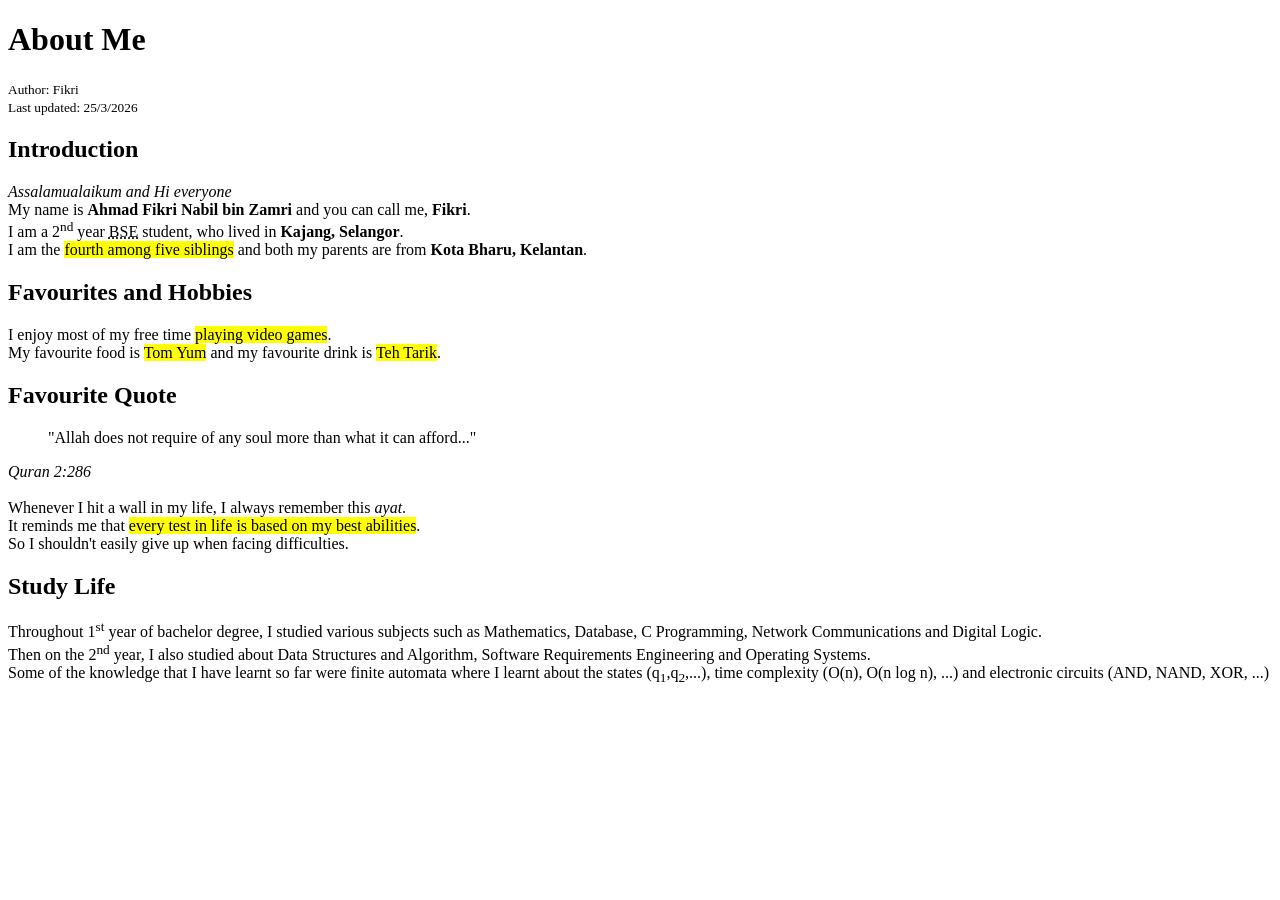
==== about.html @ fe076aff "Task 2 completion" ====
<!DOCTYPE html>
<html lang ="en">
	<head>
		<title> Portfolio </title>
		<meta charset="UTF-8">
		<meta name="description" content="About me">
	</head>
<body>
	<header>
		<h1>About Me</h1>
		<!-- <h1>Ahmad Fikri Nabil bin Zamri</h1>
		<p>Future Software Engineer</p> -->
	</header>
	<nav>
	</nav>
	<main>
		<section> 
			<h1></h1>
			<p>
				<small>Author: Fikri</small><br>
				<small>Last updated: 25/3/2026</small>
			</p>
			<h2>Introduction</h2>
			<p>
				<i>Assalamualaikum and Hi everyone</i><br>
				My name is <strong>Ahmad Fikri Nabil bin Zamri</strong> and you can call me, <b>Fikri</b>.<br>
				I am a 2<sup>nd</sup> year <abbr title="Bachelor in Software Engineering">BSE</abbr> student, who lived in <b>Kajang, Selangor</b>.<br>
				I am the <mark>fourth among five siblings</mark> and both my parents are from <b>Kota Bharu, Kelantan</b>.

			</p>
			<h2>Favourites and Hobbies</h2>
			<p>
				I enjoy most of my free time <mark>playing video games</mark>.<br>
				My favourite food is <mark>Tom Yum</mark> and my favourite drink is <mark>Teh Tarik</mark>.<br>
			</p>
			<h2>Favourite Quote</h2>
			<p>
				<blockquote cite="https://quran.com/ms/al-baqarah/286">"Allah does not require of any soul more than what it can afford..."</blockquote>
				<cite>Quran 2:286</cite><br><br>
				
				Whenever I hit a wall in my life, I always remember this <i>ayat</i>.<br>
				It reminds me that <mark>every test in life is based on my best abilities</mark>.<br>
				So I shouldn't easily give up when facing difficulties.
			</p>
			<h2>Study Life</h2>
			<p>
				Throughout 1<sup>st</sup> year of bachelor degree, I studied various subjects such as Mathematics, Database, C Programming, Network Communications and Digital Logic.<br>
				Then on the 2<sup>nd</sup> year, I also studied about Data Structures and Algorithm, Software Requirements Engineering and Operating Systems.<br>
				Some of the knowledge that I have learnt so far were finite automata where I learnt about the states (q<sub>1</sub>,q<sub>2</sub>,...), time complexity (O(n), O(n log n), ...) and electronic circuits (AND, NAND, XOR, ...)<br>
			</p>

		</section>
		<section> </section>
	</main>
	<footer>
		<!--<h1>Contact Information</h1>
		<address>
			Email: nabilzamzak@gmail.com <br>
			Phone No: +60193845385 <br>
			Social Media: @fnabilz <br>
		</address>-->

</body>
</html>
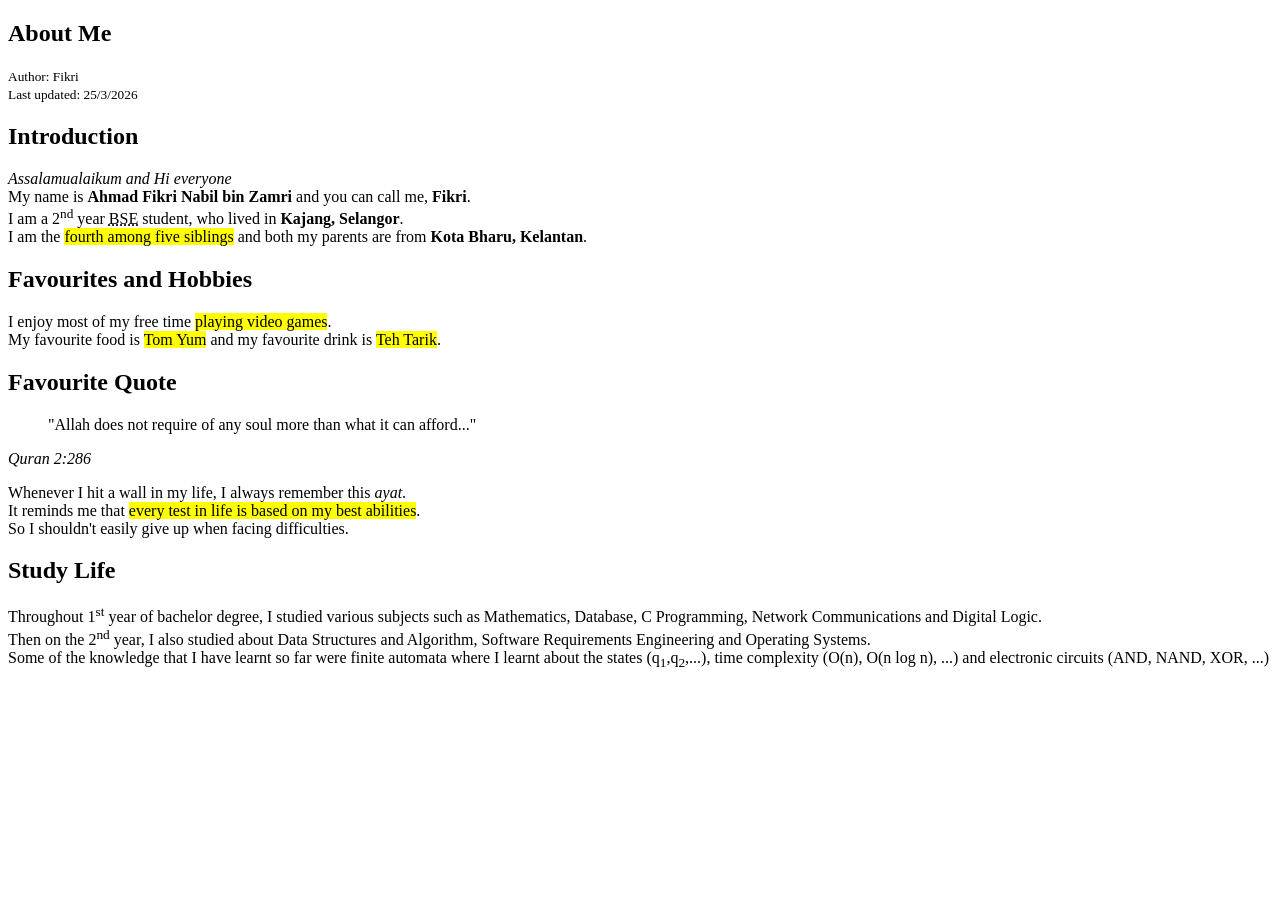
==== commit 2e875a03: "Task 2 reconfigured some of the tags" ====
--- a/about.html
+++ b/about.html
@@ -7,7 +7,6 @@
 	</head>
 <body>
 	<header>
-		<h1>About Me</h1>
 		<!-- <h1>Ahmad Fikri Nabil bin Zamri</h1>
 		<p>Future Software Engineer</p> -->
 	</header>
@@ -15,7 +14,7 @@
 	</nav>
 	<main>
 		<section> 
-			<h1></h1>
+			<h1>About Me</h1>
 			<p>
 				<small>Author: Fikri</small><br>
 				<small>Last updated: 25/3/2026</small>
@@ -34,13 +33,11 @@
 				My favourite food is <mark>Tom Yum</mark> and my favourite drink is <mark>Teh Tarik</mark>.<br>
 			</p>
 			<h2>Favourite Quote</h2>
+			<blockquote cite="https://quran.com/ms/al-baqarah/286">"Allah does not require of any soul more than what it can afford..."</blockquote><cite>Quran 2:286</cite><br>
 			<p>
-				<blockquote cite="https://quran.com/ms/al-baqarah/286">"Allah does not require of any soul more than what it can afford..."</blockquote>
-				<cite>Quran 2:286</cite><br><br>
-				
 				Whenever I hit a wall in my life, I always remember this <i>ayat</i>.<br>
 				It reminds me that <mark>every test in life is based on my best abilities</mark>.<br>
-				So I shouldn't easily give up when facing difficulties.
+				So I shouldn't easily give up when facing difficulties.<br>
 			</p>
 			<h2>Study Life</h2>
 			<p>
@@ -50,7 +47,6 @@
 			</p>
 
 		</section>
-		<section> </section>
 	</main>
 	<footer>
 		<!--<h1>Contact Information</h1>
@@ -59,6 +55,6 @@
 			Phone No: +60193845385 <br>
 			Social Media: @fnabilz <br>
 		</address>-->
-
+	</footer>
 </body>
 </html>
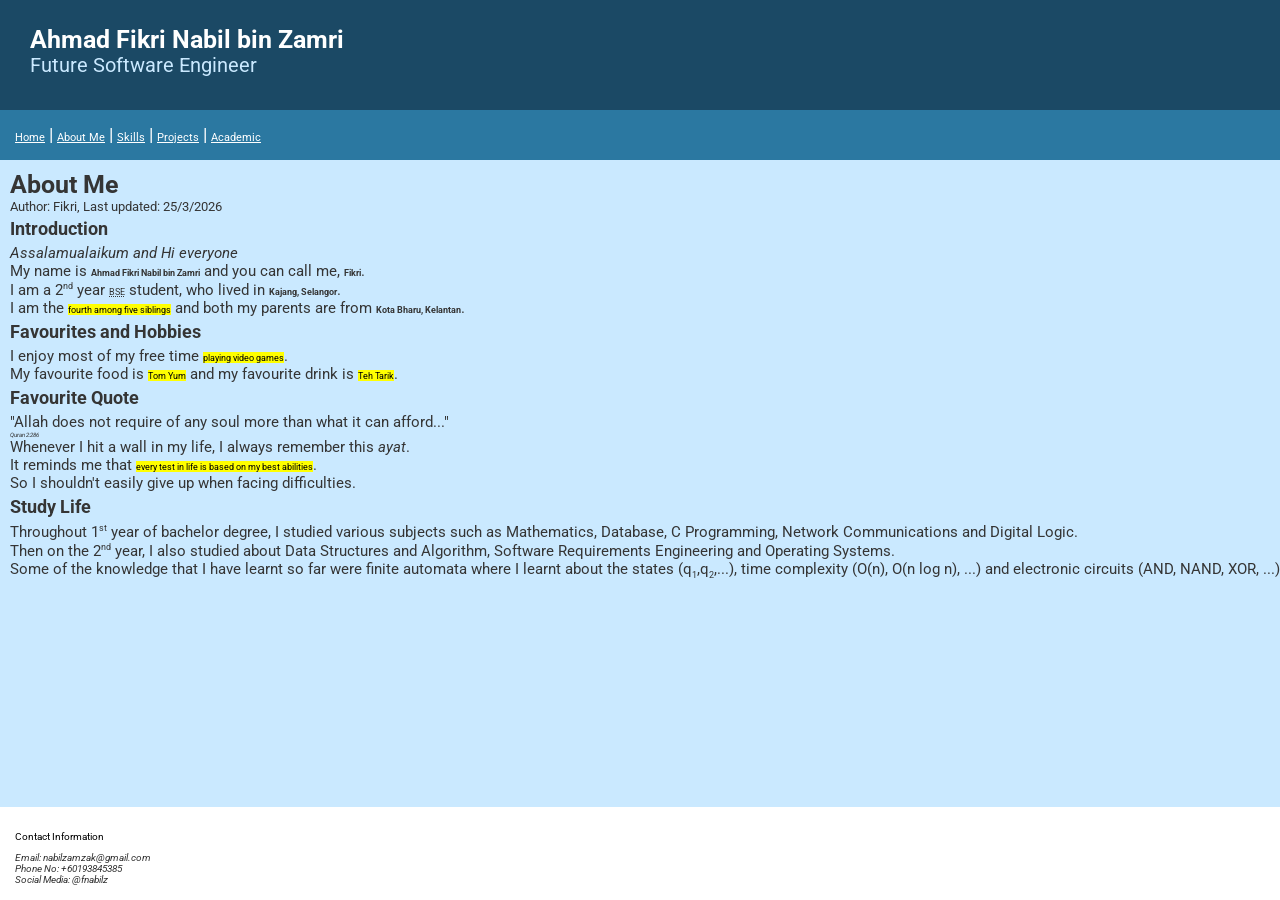
==== commit aafce58a: "Task 1 and task 2 completed" ====
--- a/about.html
+++ b/about.html
@@ -4,21 +4,24 @@
 		<title> Portfolio </title>
 		<meta charset="UTF-8">
 		<meta name="description" content="About me">
+		<link rel="stylesheet" href="style.css">
 	</head>
 <body>
-	<header>
-		<!-- <h1>Ahmad Fikri Nabil bin Zamri</h1>
-		<p>Future Software Engineer</p> -->
+	<header class="main-header">
+		<h1>Ahmad Fikri Nabil bin Zamri</h1>
+		<p>Future Software Engineer</p>
 	</header>
 	<nav>
+		<a href="index.html">Home</a> |
+		<a href="about.html">About Me</a> |
+  		<a href="skills.html">Skills</a> |
+  		<a href="projects.html">Projects</a> |
+  		<a href="academic.html">Academic</a>
 	</nav>
 	<main>
-		<section> 
+		<section class="main-about"> 
 			<h1>About Me</h1>
-			<p>
-				<small>Author: Fikri</small><br>
-				<small>Last updated: 25/3/2026</small>
-			</p>
+			<small>Author: Fikri, Last updated: 25/3/2026</small><br>
 			<h2>Introduction</h2>
 			<p>
 				<i>Assalamualaikum and Hi everyone</i><br>
@@ -48,13 +51,13 @@
 
 		</section>
 	</main>
-	<footer>
-		<!--<h1>Contact Information</h1>
+	<footer class="main-footer">
+		<p>Contact Information</p>
 		<address>
 			Email: nabilzamzak@gmail.com <br>
 			Phone No: +60193845385 <br>
 			Social Media: @fnabilz <br>
-		</address>-->
+		</address>
 	</footer>
 </body>
 </html>
--- a/style.css
+++ b/style.css
@@ -0,0 +1,119 @@
+@import url('https://fonts.googleapis.com/css2?family=Roboto');
+
+:root { 
+	--color-primary:    #1b4965; 
+	--color-secondary:  #2B78A1; 
+	--color-accent:     #cae9ff; 
+	--color-text1:      #ffffff; 
+	--color-text2:      #cae9ff; 
+	--color-muted:      #666666; 
+	--color-surface:    #f5f4f0;
+	--font-heading:     'Roboto'; 
+	--font-body:        'Roboto'; 
+	--space-small:       0.5rem; 
+	--space-medium:      1.5rem; 
+	--space-large:       3rem; 
+	--zero-value:			0;
+}
+
+/* reset block */
+* {
+	box-sizing: border-box;
+	margin: 0;
+	padding: 0;
+	font-size: 62.5%;
+}
+
+body {
+	color: #353535;
+	background-color: var(--color-accent);
+	font-family: var(--font-body);
+}
+
+.main-header  {
+	background-color: var(--color-primary);
+	padding: var(--space-large);
+	color: var(--color-secondary);
+}
+
+.main-header h1 {
+	font-family: var(--font-heading);
+	font-size: 2.5rem; 
+	line-height: 2rem;	
+	color: var(--color-text1);
+}
+
+.main-header p {
+	font-family: var(--font-heading);
+	font-size: 2rem;
+	line-height: 3rem;	
+	color: var(--color-text2);
+}
+
+nav {
+	font-family: var(--font-heading);
+	background-color: var(--color-secondary);
+	font-size: 1.75rem;
+	padding: var(--space-medium);
+	color: var(--color-text1);
+}
+
+a:link, a:visited {
+	color: #ffffff;
+	font-weight: normal;
+}
+
+a:hover {
+	color: #FFA600;
+	font-weight: bold;
+}
+
+a:active {
+	color: #FFA600;
+	font-weight: bold;
+}
+
+.main-footer {
+	position: fixed;
+	width: 100%;
+	bottom: 0;
+	background-color: #ffffff;
+	padding: var(--space-medium);
+	align-items: bottom;
+}
+
+.main-footer p {
+	font-family: var(--font-heading);
+	font-size: 1rem;	
+	line-height: 3rem;
+	color: #000000;
+}
+
+address {
+	font-family: var(--font-heading);
+	font-size: 1rem;
+}
+
+
+/* about me */
+.main-about {
+	padding-left: 1rem;
+	padding-top: 1rem;
+}
+
+.main-about h1 {
+	font-size: 2.5rem;
+}
+
+.main-about small {
+	font-size: 1.25rem;
+}
+
+.main-about h2 {
+	font-size: 1.75rem;
+	line-height: 3rem;
+}
+
+.main-about p, i, blockquote {
+	font-size: 1.5rem;
+}
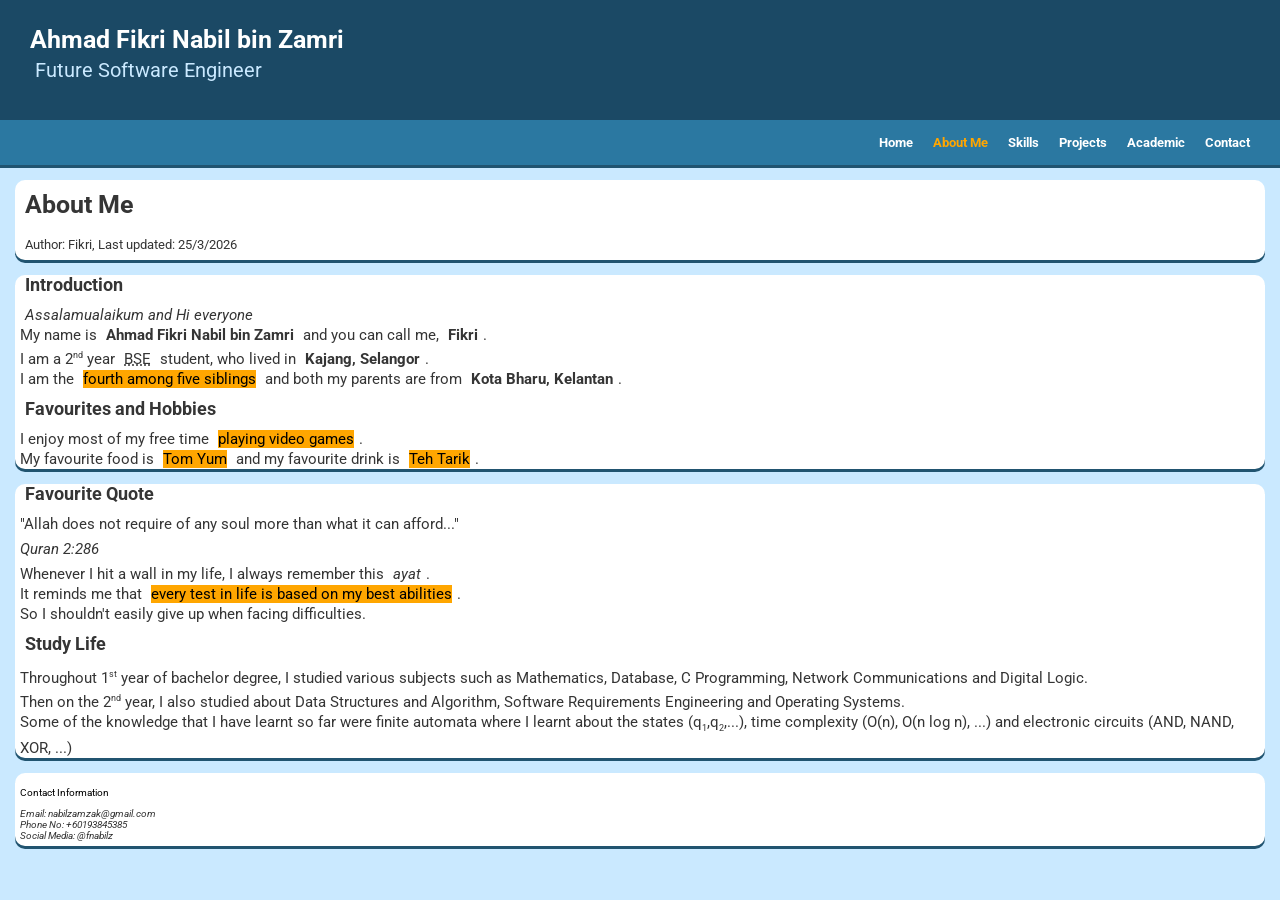
==== commit d5d0319d: "Task 5 progress" ====
--- a/about.html
+++ b/about.html
@@ -4,6 +4,7 @@
 		<title> Portfolio </title>
 		<meta charset="UTF-8">
 		<meta name="description" content="About me">
+		<meta name="viewport" content="width=device-width, initial-scale=1.0">
 		<link rel="stylesheet" href="style.css">
 	</head>
 <body>
@@ -11,17 +12,20 @@
 		<h1>Ahmad Fikri Nabil bin Zamri</h1>
 		<p>Future Software Engineer</p>
 	</header>
-	<nav>
-		<a href="index.html">Home</a> |
-		<a href="about.html">About Me</a> |
-  		<a href="skills.html">Skills</a> |
-  		<a href="projects.html">Projects</a> |
+	<nav class="main-nav">
+		<a href="index.html">Home</a>
+		<a href="about.html" class="active">About Me</a>
+  		<a href="skills.html">Skills</a>
+  		<a href="projects.html">Projects</a>
   		<a href="academic.html">Academic</a>
+  		<a href="contact.html">Contact</a>
 	</nav>
 	<main>
-		<section class="main-about"> 
+		<section>
 			<h1>About Me</h1>
 			<small>Author: Fikri, Last updated: 25/3/2026</small><br>
+		</section>
+		<section> 
 			<h2>Introduction</h2>
 			<p>
 				<i>Assalamualaikum and Hi everyone</i><br>
@@ -35,6 +39,8 @@
 				I enjoy most of my free time <mark>playing video games</mark>.<br>
 				My favourite food is <mark>Tom Yum</mark> and my favourite drink is <mark>Teh Tarik</mark>.<br>
 			</p>
+		</section>
+		<section>
 			<h2>Favourite Quote</h2>
 			<blockquote cite="https://quran.com/ms/al-baqarah/286">"Allah does not require of any soul more than what it can afford..."</blockquote><cite>Quran 2:286</cite><br>
 			<p>
@@ -48,7 +54,6 @@
 				Then on the 2<sup>nd</sup> year, I also studied about Data Structures and Algorithm, Software Requirements Engineering and Operating Systems.<br>
 				Some of the knowledge that I have learnt so far were finite automata where I learnt about the states (q<sub>1</sub>,q<sub>2</sub>,...), time complexity (O(n), O(n log n), ...) and electronic circuits (AND, NAND, XOR, ...)<br>
 			</p>
-
 		</section>
 	</main>
 	<footer class="main-footer">
--- a/style.css
+++ b/style.css
@@ -1,9 +1,31 @@
 @import url('https://fonts.googleapis.com/css2?family=Roboto');
+
+/* ============================================ 
+BREAKPOINTS 
+mobile-first base: 320px and up (default) 
+tablet:   @media (min-width: 600px) 
+desktop:  @media (min-width: 1024px) 
+============================================ */ 
+/* --- Base styles (mobile) --- */ 
+.card-grid { 
+	display: grid; 
+	grid-template-columns: 1fr; 
+	gap: var(--space-md); 
+} 
+
+@media (min-width: 600px) { 
+	.card-grid { grid-template-columns: repeat(2, 1fr); } 
+} 
+@media (min-width: 1024px) { 
+	.card-grid { grid-template-columns: repeat(3, 1fr); } 
+}
 
 :root { 
 	--color-primary:    #1b4965; 
 	--color-secondary:  #2B78A1; 
-	--color-accent:     #cae9ff; 
+	--color-background: #cae9ff; 
+	--color-shadow:		#a1bccf;
+	--color-textB:      #353535;
 	--color-text1:      #ffffff; 
 	--color-text2:      #cae9ff; 
 	--color-muted:      #666666; 
@@ -25,15 +47,17 @@
 }
 
 body {
-	color: #353535;
-	background-color: var(--color-accent);
+	color: var(--color-textB);
+	background-color: var(--color-background);
 	font-family: var(--font-body);
 }
 
 .main-header  {
 	background-color: var(--color-primary);
+	color: var(--color-secondary);
 	padding: var(--space-large);
-	color: var(--color-secondary);
+	align-items: center;
+	/* use padding to create space inside an element border */
 }
 
 .main-header h1 {
@@ -48,24 +72,67 @@
 	font-size: 2rem;
 	line-height: 3rem;	
 	color: var(--color-text2);
-}
-
-nav {
+	padding: var(--space-small);
+	/* use padding to create space between elements */
+}
+
+.main-nav {
 	font-family: var(--font-heading);
 	background-color: var(--color-secondary);
-	font-size: 1.75rem;
+	color: var(--color-text1);
+	box-shadow: 0px 3px #215470;
+
+	margin: 0;
+	/* use margin to create space outside an element border */
 	padding: var(--space-medium);
-	color: var(--color-text1);
+	/* also use padding to create space between elements */
+
+	list-style: none;
+	display: flex;
+	justify-content: flex-end;
+	flex-wrap: wrap;
+	gap: 5px;
+
+	position: sticky;
+	top: 0;
+	z-index: 1;
+}
+
+.main-index {
+	display: grid;
+	grid-template-columns: repeat(auto-fit, minmax(260px, 1fr));
+	gap: 1.5rem;
+}
+
+.main-skills {
+	display: grid;
+	grid-template-columns: 1fr 280px;
+	grid-template-rows: 1fr 280px;
+	gap: 1.5rem;
+	grid-column: span 2;
+}
+
+nav a {
+	font-size: 1.25rem;
+	text-decoration: none;
+	margin-right: 15px;
+}
+
+nav a.active {
+	color: #FFA600;
+	font-weight: bold;
 }
 
 a:link, a:visited {
 	color: #ffffff;
-	font-weight: normal;
+	font-weight: bold;
 }
 
 a:hover {
 	color: #FFA600;
 	font-weight: bold;
+
+	transition: color 0.2s, background-color 0.2s;
 }
 
 a:active {
@@ -74,12 +141,13 @@
 }
 
 .main-footer {
-	position: fixed;
-	width: 100%;
-	bottom: 0;
 	background-color: #ffffff;
-	padding: var(--space-medium);
-	align-items: bottom;
+	margin: var(--space-medium);
+	/* use margin to create space outside an element border */
+	padding: var(--space-small);
+	/* also use padding to create space between elements */
+	border-radius: 1rem;
+	box-shadow: 0px 3px #215470;
 }
 
 .main-footer p {
@@ -94,26 +162,70 @@
 	font-size: 1rem;
 }
 
-
-/* about me */
-.main-about {
-	padding-left: 1rem;
-	padding-top: 1rem;
-}
-
-.main-about h1 {
+section {
+	margin: var(--space-medium);
+	background-color: #ffffff;
+	border-radius: 1rem;
+	box-shadow: 0px 3px #215470;
+}
+
+section:hover {
+	transform: translateY(-4px);
+	transition: transform 0.2s;
+}
+
+main h1 {
 	font-size: 2.5rem;
-}
-
-.main-about small {
+	line-height: 3rem;
+	padding: 10px;
+}
+
+main small {
 	font-size: 1.25rem;
-}
-
-.main-about h2 {
+	line-height: 3rem;
+	margin-left: 10px;
+}
+
+main h2 {
 	font-size: 1.75rem;
-	line-height: 3rem;
-}
-
-.main-about p, i, blockquote {
+	line-height: 2rem;
+	margin: 10px;
+}
+
+main p, i, blockquote, cite, strong, b, abbr, dt, dd, figure, figcaption {
 	font-size: 1.5rem;
-}
+	line-height: 2rem;
+	margin: 5px;
+}
+
+main mark {
+	font-size: 1.5rem;
+	line-height: 2rem;
+	background-color: #FFA600;
+	margin: 5px; 
+}
+
+li {
+	font-size: 1.5rem;
+	line-height: 1rem;
+	margin: 20px;
+}
+
+img {
+	max-width: 100%;
+	height: auto;
+}
+
+.skills_nav {
+	font-family: var(--font-heading);
+	color: #000000;
+
+	margin: 0;
+	/* use margin to create space outside an element border */
+	padding: var(--space-small);
+	/* also use padding to create space between elements */
+}
+
+.skills_nav a {
+	color: #000000;
+}
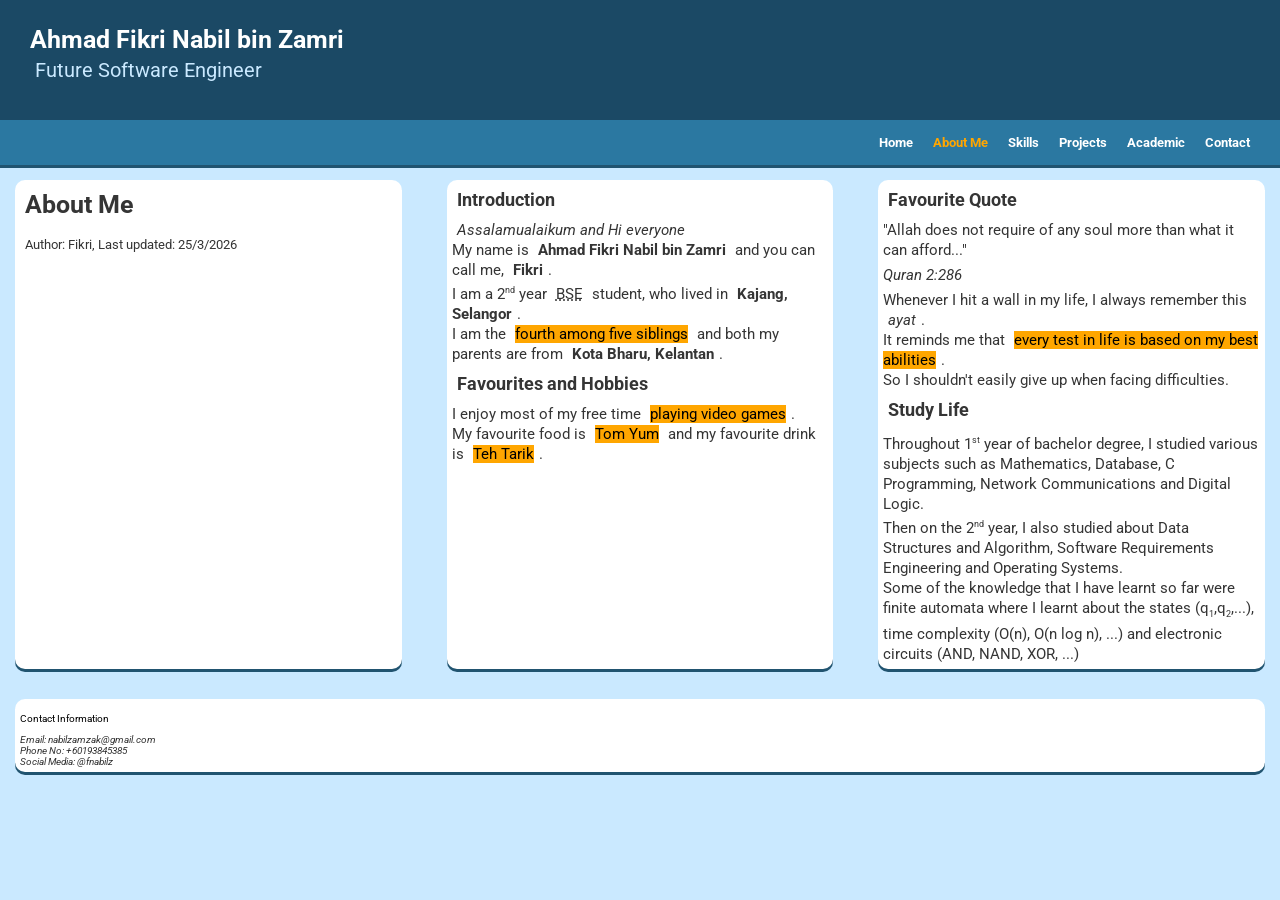
==== commit b80a06a7: "Task 5 completion (task 3 and task 4 also completed)" ====
--- a/about.html
+++ b/about.html
@@ -8,7 +8,7 @@
 		<link rel="stylesheet" href="style.css">
 	</head>
 <body>
-	<header class="main-header">
+	<header class="main-header" class="card-grid">
 		<h1>Ahmad Fikri Nabil bin Zamri</h1>
 		<p>Future Software Engineer</p>
 	</header>
@@ -20,7 +20,7 @@
   		<a href="academic.html">Academic</a>
   		<a href="contact.html">Contact</a>
 	</nav>
-	<main>
+	<main class="card-grid">
 		<section>
 			<h1>About Me</h1>
 			<small>Author: Fikri, Last updated: 25/3/2026</small><br>
--- a/style.css
+++ b/style.css
@@ -1,24 +1,4 @@
 @import url('https://fonts.googleapis.com/css2?family=Roboto');
-
-/* ============================================ 
-BREAKPOINTS 
-mobile-first base: 320px and up (default) 
-tablet:   @media (min-width: 600px) 
-desktop:  @media (min-width: 1024px) 
-============================================ */ 
-/* --- Base styles (mobile) --- */ 
-.card-grid { 
-	display: grid; 
-	grid-template-columns: 1fr; 
-	gap: var(--space-md); 
-} 
-
-@media (min-width: 600px) { 
-	.card-grid { grid-template-columns: repeat(2, 1fr); } 
-} 
-@media (min-width: 1024px) { 
-	.card-grid { grid-template-columns: repeat(3, 1fr); } 
-}
 
 :root { 
 	--color-primary:    #1b4965; 
@@ -38,14 +18,6 @@
 	--zero-value:			0;
 }
 
-/* reset block */
-* {
-	box-sizing: border-box;
-	margin: 0;
-	padding: 0;
-	font-size: 62.5%;
-}
-
 body {
 	color: var(--color-textB);
 	background-color: var(--color-background);
@@ -91,6 +63,7 @@
 	display: flex;
 	justify-content: flex-end;
 	flex-wrap: wrap;
+	flex-direction: column;
 	gap: 5px;
 
 	position: sticky;
@@ -192,7 +165,7 @@
 	margin: 10px;
 }
 
-main p, i, blockquote, cite, strong, b, abbr, dt, dd, figure, figcaption {
+main p, i, blockquote, cite, strong, b, abbr, dt, dd, figure, figcaption, caption {
 	font-size: 1.5rem;
 	line-height: 2rem;
 	margin: 5px;
@@ -214,6 +187,18 @@
 img {
 	max-width: 100%;
 	height: auto;
+}
+
+table {
+	width: 100%;
+	margin: 10px;
+}
+
+th, td {
+	font-size: 1.5rem;
+	line-height: 2rem;
+	margin: 5px;
+	text-align: center;
 }
 
 .skills_nav {
@@ -229,3 +214,33 @@
 .skills_nav a {
 	color: #000000;
 }
+
+/* ============================================ 
+BREAKPOINTS 
+mobile-first base: 320px and up (default) 
+tablet:   @media (min-width: 600px) 
+desktop:  @media (min-width: 1024px) 
+============================================ */ 
+/* --- Base styles (mobile) --- */ 
+.card-grid { 
+	display: grid; 
+	grid-template-columns: 1fr; 
+	gap: var(--space-medium); 
+} 
+
+@media (min-width: 600px) { 
+	.card-grid { grid-template-columns: repeat(2, 1fr); } 
+	.main-nav { flex-direction: column;}
+} 
+@media (min-width: 1024px) { 
+	.card-grid { grid-template-columns: repeat(3, 1fr); } 
+	.main-nav { flex-direction: row;}
+}
+
+/* reset block */
+* {
+	box-sizing: border-box;
+	margin: 0;
+	padding: 0;
+	font-size: 62.5%;
+}
